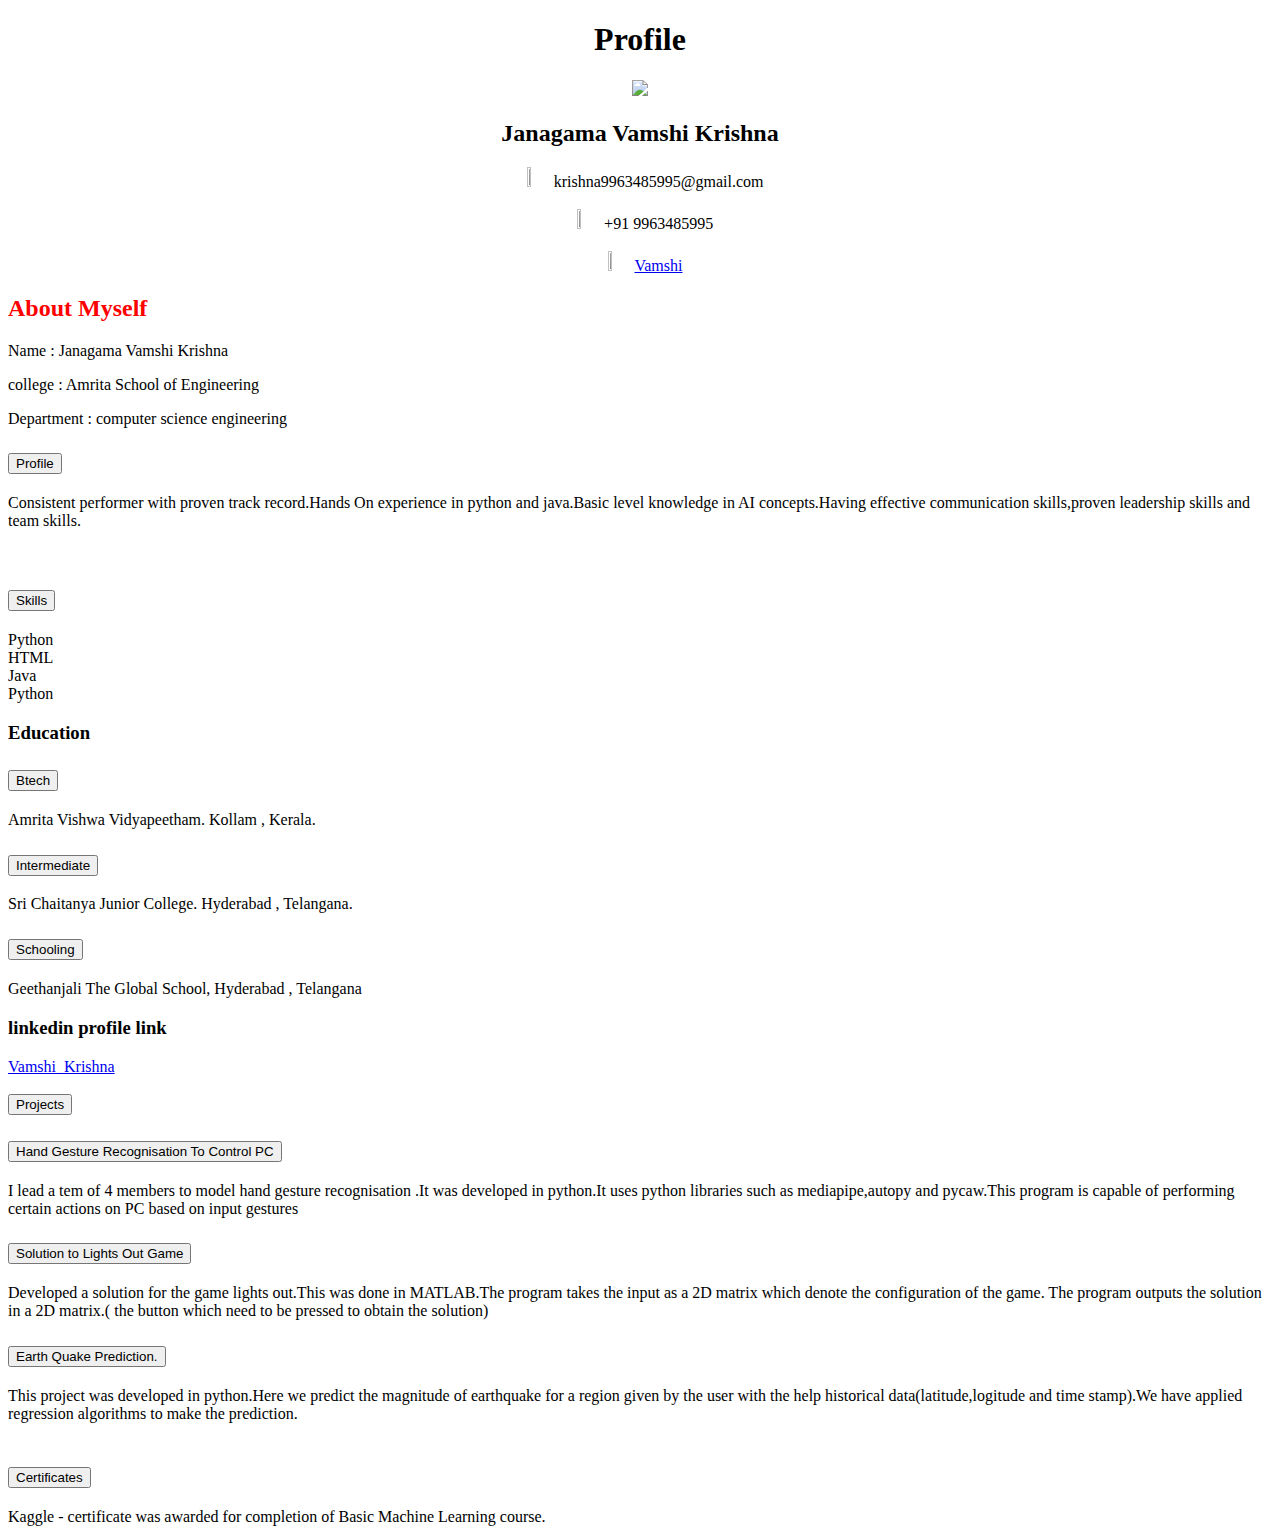
==== index.html @ 7fbb87ea "minor updates" ====
<!DOCTYPE html>
<html lang="en">
<head>
    <meta charset="UTF-8">
    <meta http-equiv="X-UA-Compatible" content="IE=edge">
    <meta name="viewport" content="width=device-width, initial-scale=1.0">
    <title>Profile</title>
    <link href="https://cdn.jsdelivr.net/npm/bootstrap@5.3.0-alpha1/dist/css/bootstrap.min.css" rel="stylesheet" integrity="sha384-GLhlTQ8iRABdZLl6O3oVMWSktQOp6b7In1Zl3/Jr59b6EGGoI1aFkw7cmDA6j6gD" crossorigin="anonymous">
<script src="https://cdn.jsdelivr.net/npm/bootstrap@5.3.0-alpha1/dist/js/bootstrap.bundle.min.js" integrity="sha384-w76AqPfDkMBDXo30jS1Sgez6pr3x5MlQ1ZAGC+nuZB+EYdgRZgiwxhTBTkF7CXvN" crossorigin="anonymous"></script>
<style> h1,#first{text-align:center;}</style>

</head>
<div class="p-3 mb-2 bg-success-subtle text-emphasis-success">
<body>
    <h1> Profile</h1>
    <center>
    <figure>
        <div style="text-align: center"></divstyle>
            <img src="Phot.jpg" class="img-thumbnail"  width=15%  >
    </div>
      </figure>
    
    <h2 id="first"> Janagama Vamshi Krishna</h2>
    <img src="MAIL.png" width="2%" height="2%">
    <p style="display: inline;font-family: 'Times New Roman', Times, serif;">&nbsp krishna9963485995@gmail.com </p>
    </br>
  </br>
    <img src="PHONE.png" width="2%" height="2%">
    <p style="display: inline;font-family: 'Times New Roman', Times, serif;">&nbsp +91 9963485995</p>
    </br>
  </br>
    <img src="LINKED.png" width="2%" height="2%">
        <p style="display: inline;">&nbsp;</p>
    <a href="https://www.linkedin.com/in/anvesh-kalwa-489a88215/" >Vamshi</a>

  </center>

     

      <h2 style="color:red;">About Myself</h2>
      <p > Name : Janagama Vamshi Krishna </p>
      <p> college : Amrita School of Engineering</p>
      <p>Department : computer science engineering</p>
      
      <div class="accordion" id="accordionExample">
        <div class="accordion-item">
          <h2 class="accordion-header" id="headingTwo">
            <button class="accordion-button collapsed" type="button" data-bs-toggle="collapse" data-bs-target="#collapseTwo" aria-expanded="false" aria-controls="collapseTwo">
              Profile
            </button>
          </h2>
          <div id="collapseTwo" class="accordion-collapse collapse" aria-labelledby="headingTwo" data-bs-parent="#accordionExample">
            <div class="accordion-body">
              <p> Consistent performer with proven track record.Hands On experience in python and java.Basic level knowledge in AI concepts.Having effective communication skills,proven leadership skills and team skills.
                 </p>

            </div>
          </div>
        </div>
      </br>
  
      <div class="accordion" id="accordionExample">
        <div class="accordion-item">
          <h2 class="accordion-header" id="headingTwo">
            <button class="accordion-button collapsed" type="button" data-bs-toggle="collapse" data-bs-target="#collapseTwo" aria-expanded="false" aria-controls="collapseTwo">
              Skills
            </button>
          </h2>
          <div id="collapseTwo" class="accordion-collapse collapse" aria-labelledby="headingTwo" data-bs-parent="#accordionExample">
            <div class="accordion-body">
              <li> Python</li>
              <li> HTML</li>
              <li> Java</li>
              <li> Python</li>
            </div>
          </div>
        </div>
       <h3>Education</h3>
        <div class="accordion" id="accordionExample">
          <div class="accordion-item">
            <h2 class="accordion-header" id="headingTwo">
              <button class="accordion-button collapsed" type="button" data-bs-toggle="collapse" data-bs-target="#collapseTwo" aria-expanded="false" aria-controls="collapseTwo">
                Btech
              </button>
            </h2>
            <div id="collapseTwo" class="accordion-collapse collapse" aria-labelledby="headingTwo" data-bs-parent="#accordionExample">
              <div class="accordion-body">
                Amrita Vishwa Vidyapeetham. Kollam , Kerala.
              </div>
            </div>
          </div>
          <div class="accordion-item">
            <h2 class="accordion-header" id="headingTwo">
              <button class="accordion-button collapsed" type="button" data-bs-toggle="collapse" data-bs-target="#collapseTwo" aria-expanded="false" aria-controls="collapseTwo">
                Intermediate 
              </button>
            </h2>
            <div id="collapseTwo" class="accordion-collapse collapse" aria-labelledby="headingTwo" data-bs-parent="#accordionExample">
              <div class="accordion-body">
                Sri Chaitanya Junior College. Hyderabad , Telangana. 
              </div>
            </div>
          </div>
          <div class="accordion-item">
            <h2 class="accordion-header" id="headingOne">
              <button class="accordion-button" type="button" data-bs-toggle="collapse" data-bs-target="#collapseOne" aria-expanded="true" aria-controls="collapseOne">
               Schooling
              </button>
            </h2>
            <div id="collapseOne" class="accordion-collapse collapse show" aria-labelledby="headingOne" data-bs-parent="#accordionExample">
              <div class="accordion-body">
               <li>Geethanjali The Global School, Hyderabad , Telangana </li>         
          </div>
            </div>
          </div>

       
      </ul>
      <h3>linkedin profile link</h3>
      <a href= https://www.linkedin.com/in/vamshi-krishna-02145524a >Vamshi_Krishna</a>
    </br>
</br>

      <button type="button" class="btn btn-light">Projects</button>

      <div class="accordion" id="accordionExample">
        <div class="accordion-item">
          <h2 class="accordion-header" id="headingOne">
            <button class="accordion-button" type="button" data-bs-toggle="collapse" data-bs-target="#collapseOne" aria-expanded="true" aria-controls="collapseOne">
              Hand Gesture Recognisation To Control PC
            </button>
          </h2>
          <div id="collapseOne" class="accordion-collapse collapse show" aria-labelledby="headingOne" data-bs-parent="#accordionExample">
            <div class="accordion-body">
             <p>I lead a tem of 4 members to model hand gesture recognisation .It was developed in python.It uses python libraries such as mediapipe,autopy and pycaw.This program is capable of performing certain actions on PC based on input gestures </p>
           </div>
          </div>
        </div>
        <div class="accordion-item">
          <h2 class="accordion-header" id="headingTwo">
            <button class="accordion-button collapsed" type="button" data-bs-toggle="collapse" data-bs-target="#collapseTwo" aria-expanded="false" aria-controls="collapseTwo">
              Solution to Lights Out Game
            </button>
          </h2>
          <div id="collapseTwo" class="accordion-collapse collapse" aria-labelledby="headingTwo" data-bs-parent="#accordionExample">
            <div class="accordion-body">
              Developed a solution for the game lights out.This was done in MATLAB.The program takes the input as a 2D matrix which denote the configuration of the game. The program outputs the solution in a 2D matrix.( the button which need to be pressed to obtain the solution) 
            </div>
          </div>
        </div>
        <div class="accordion-item">
          <h2 class="accordion-header" id="headingThree">
            <button class="accordion-button collapsed" type="button" data-bs-toggle="collapse" data-bs-target="#collapseThree" aria-expanded="false" aria-controls="collapseThree">
              Earth Quake Prediction.
            </button>
          </h2>
          <div id="collapseThree" class="accordion-collapse collapse" aria-labelledby="headingThree" data-bs-parent="#accordionExample">
            <div class="accordion-body">
              This project was developed in python.Here we predict the magnitude of earthquake for a region given by the user with the help historical data(latitude,logitude and time stamp).We have applied regression algorithms to make the prediction.

            </div>
          </div>
        </div>
      </div>
    </br>
      
      <div class="accordion" id="accordionExample">
        <div class="accordion-item">
          <h2 class="accordion-header" id="headingTwo">
            <button class="accordion-button collapsed" type="button" data-bs-toggle="collapse" data-bs-target="#collapseTwo" aria-expanded="false" aria-controls="collapseTwo">
              Certificates
            </button>
          </h2>
          <div id="collapseTwo" class="accordion-collapse collapse" aria-labelledby="headingTwo" data-bs-parent="#accordionExample">
            <div class="accordion-body">
              <li> Kaggle - certificate was awarded for completion of Basic Machine Learning course. </li>
            </div>
          </div>
        </div>
      
      
        
 

</body>
</div>
</html>
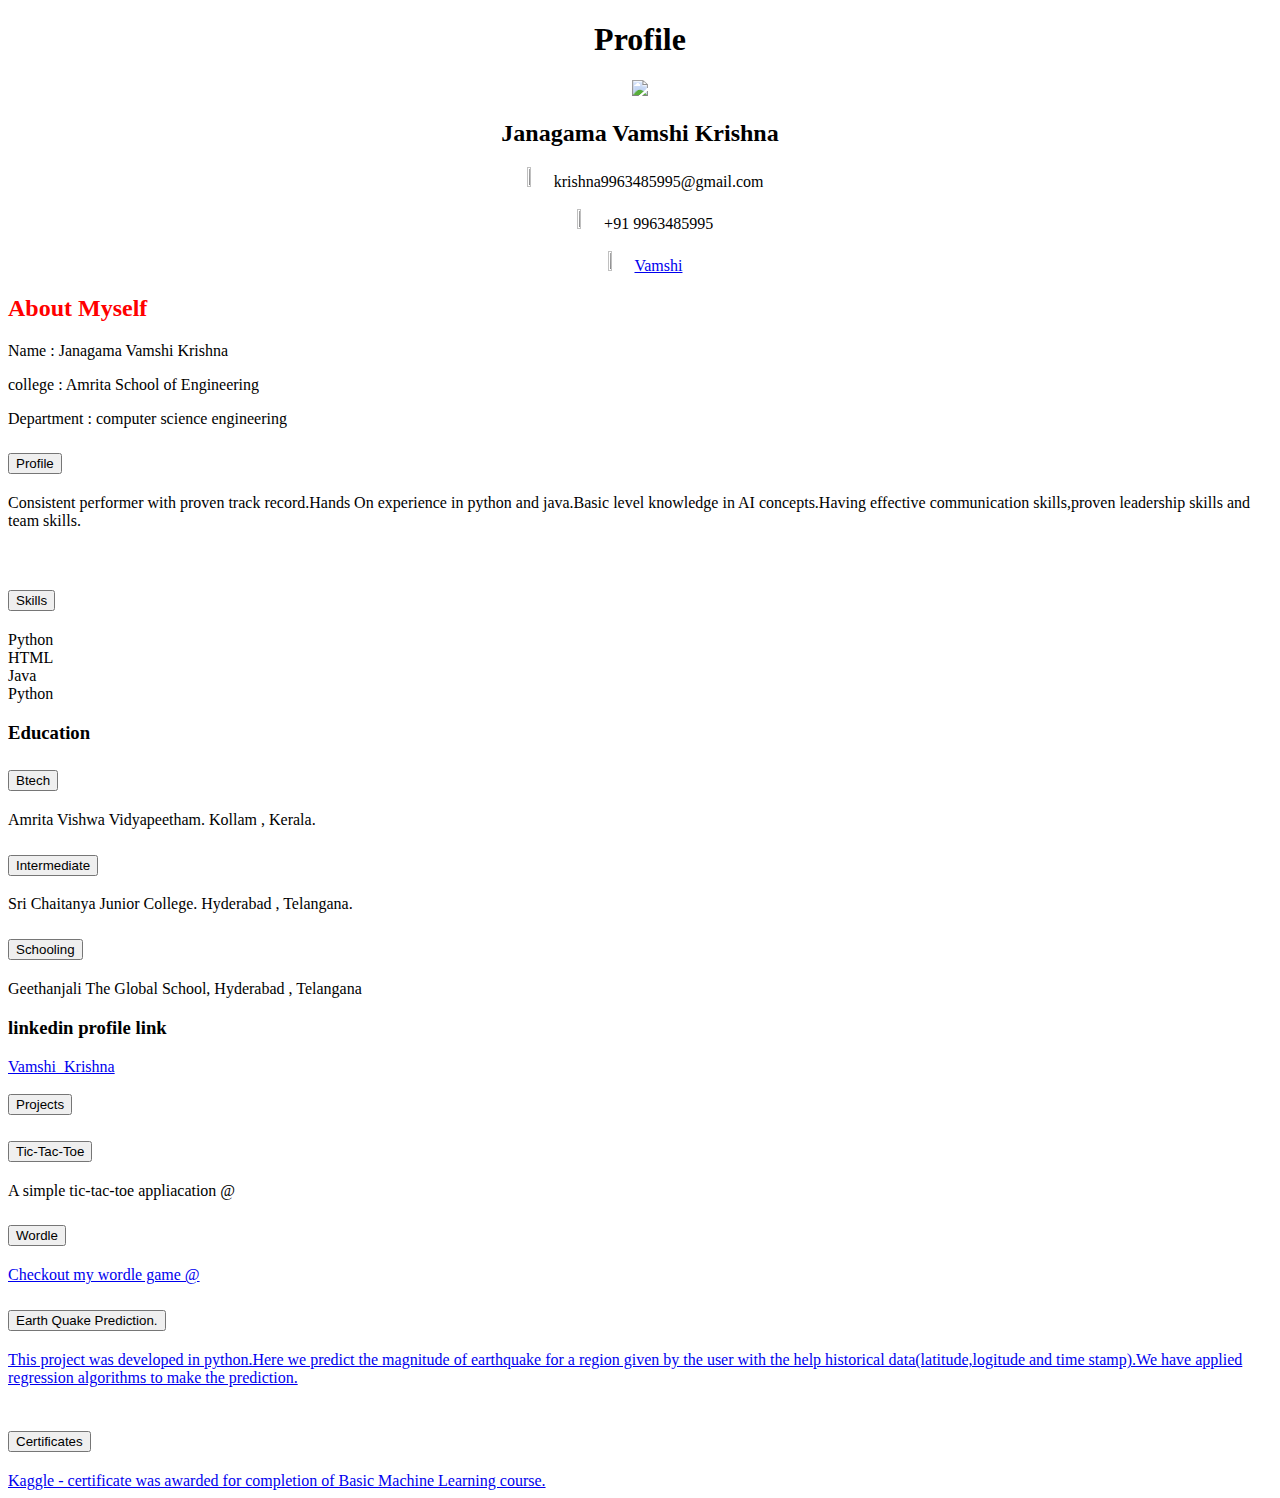
==== commit 209c52f0: "Update index.html" ====
--- a/index.html
+++ b/index.html
@@ -127,25 +127,25 @@
         <div class="accordion-item">
           <h2 class="accordion-header" id="headingOne">
             <button class="accordion-button" type="button" data-bs-toggle="collapse" data-bs-target="#collapseOne" aria-expanded="true" aria-controls="collapseOne">
-              Hand Gesture Recognisation To Control PC
+             Tic-Tac-Toe
             </button>
           </h2>
           <div id="collapseOne" class="accordion-collapse collapse show" aria-labelledby="headingOne" data-bs-parent="#accordionExample">
             <div class="accordion-body">
-             <p>I lead a tem of 4 members to model hand gesture recognisation .It was developed in python.It uses python libraries such as mediapipe,autopy and pycaw.This program is capable of performing certain actions on PC based on input gestures </p>
+             <p> A simple tic-tac-toe appliacation @ <a href="./tictactoe.html"> </p>
            </div>
           </div>
         </div>
         <div class="accordion-item">
           <h2 class="accordion-header" id="headingTwo">
             <button class="accordion-button collapsed" type="button" data-bs-toggle="collapse" data-bs-target="#collapseTwo" aria-expanded="false" aria-controls="collapseTwo">
-              Solution to Lights Out Game
+              Wordle
             </button>
           </h2>
           <div id="collapseTwo" class="accordion-collapse collapse" aria-labelledby="headingTwo" data-bs-parent="#accordionExample">
             <div class="accordion-body">
-              Developed a solution for the game lights out.This was done in MATLAB.The program takes the input as a 2D matrix which denote the configuration of the game. The program outputs the solution in a 2D matrix.( the button which need to be pressed to obtain the solution) 
-            </div>
+              <p> Checkout my wordle game @ <a href="./word.html"> </p>
+              </div>
           </div>
         </div>
         <div class="accordion-item">
@@ -184,4 +184,4 @@
 
 </body>
 </div>
-</html>+</html>
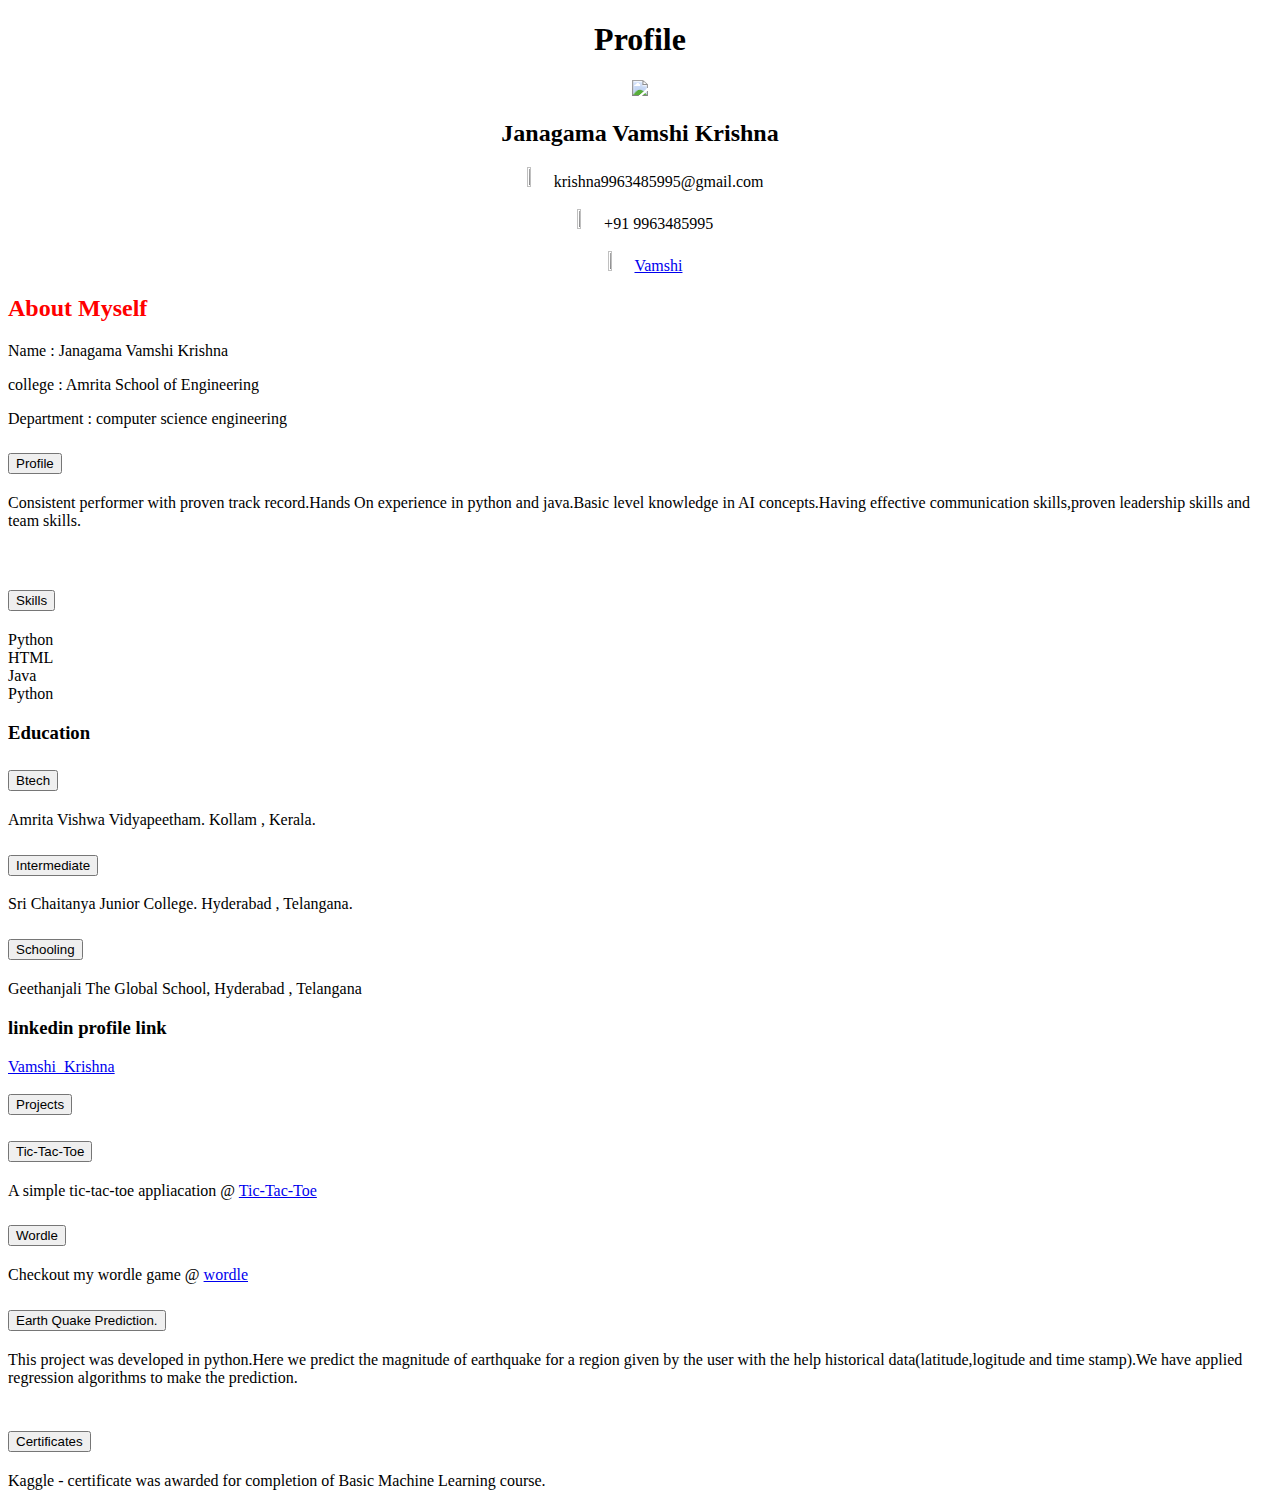
==== commit 699861f7: "Update index.html" ====
--- a/index.html
+++ b/index.html
@@ -132,7 +132,7 @@
           </h2>
           <div id="collapseOne" class="accordion-collapse collapse show" aria-labelledby="headingOne" data-bs-parent="#accordionExample">
             <div class="accordion-body">
-             <p> A simple tic-tac-toe appliacation @ <a href="./tictactoe.html"> </p>
+             <p> A simple tic-tac-toe appliacation @ <a href="./tictactoe.html">Tic-Tac-Toe</a> </p>
            </div>
           </div>
         </div>
@@ -144,7 +144,7 @@
           </h2>
           <div id="collapseTwo" class="accordion-collapse collapse" aria-labelledby="headingTwo" data-bs-parent="#accordionExample">
             <div class="accordion-body">
-              <p> Checkout my wordle game @ <a href="./word.html"> </p>
+              <p> Checkout my wordle game @ <a href="./word.html"> wordle </a> </p>
               </div>
           </div>
         </div>
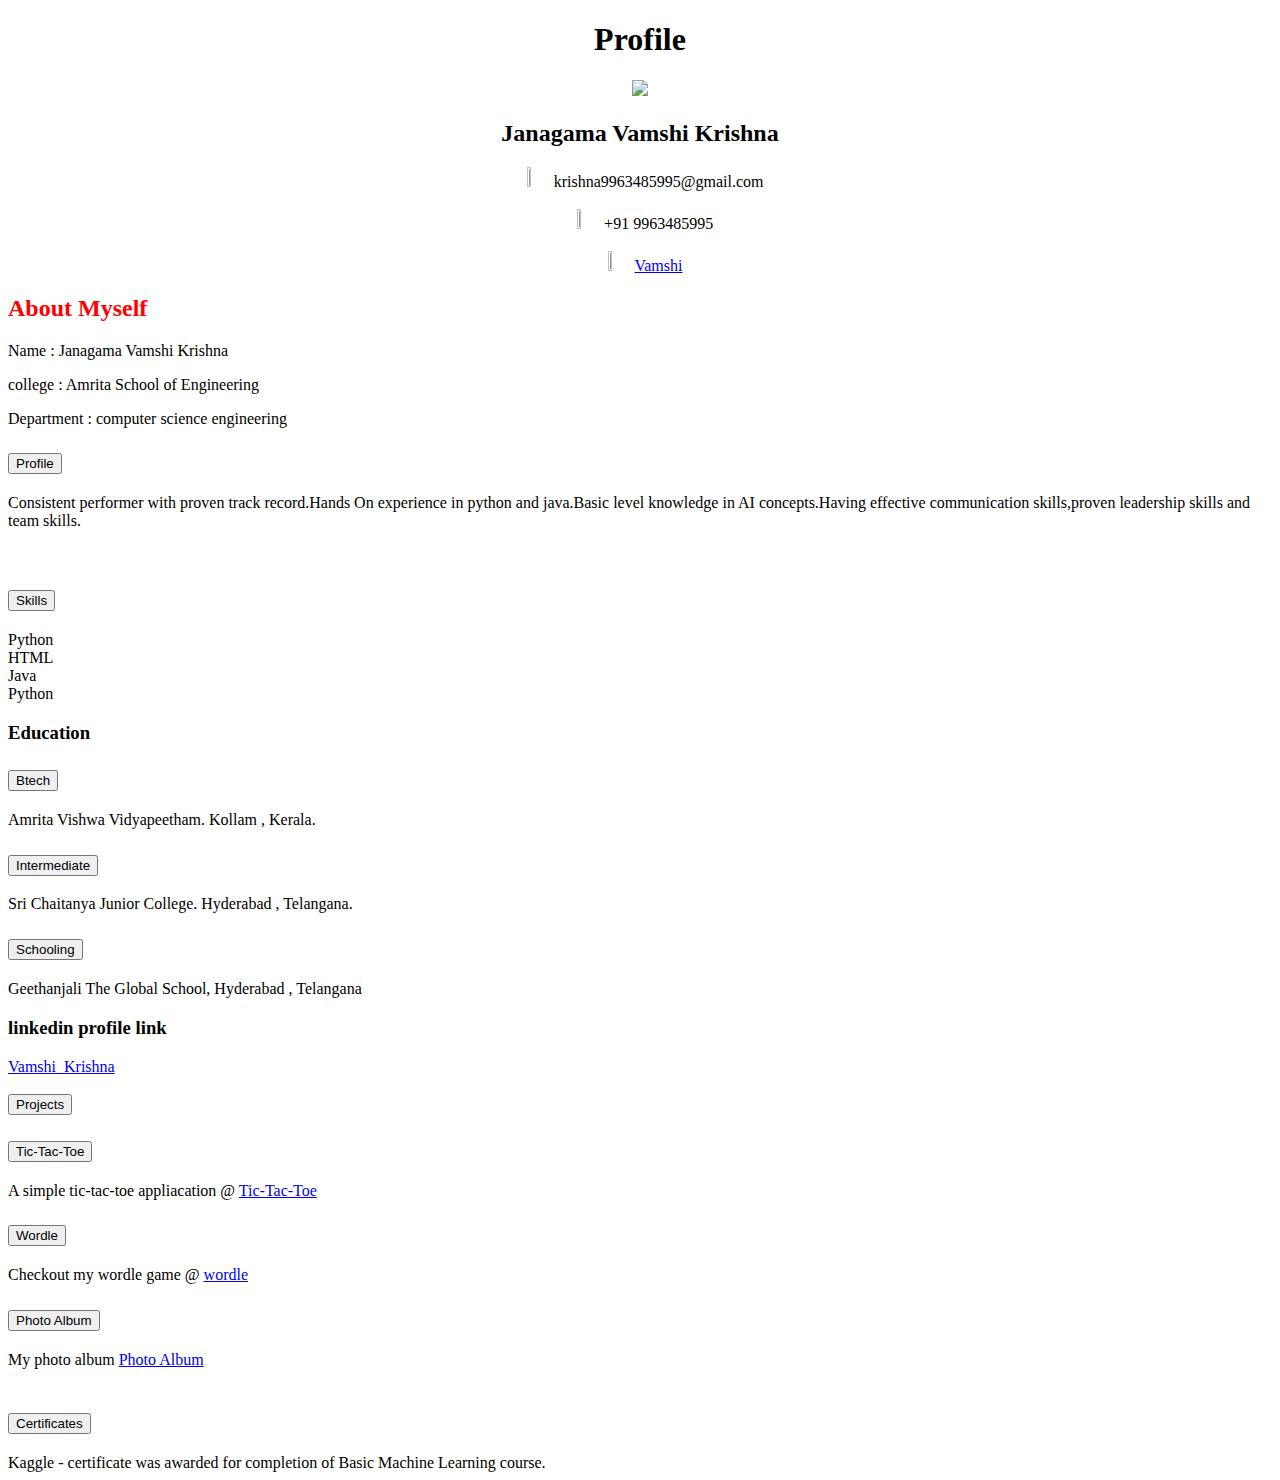
==== commit 77998527: "Update index.html" ====
--- a/index.html
+++ b/index.html
@@ -151,13 +151,12 @@
         <div class="accordion-item">
           <h2 class="accordion-header" id="headingThree">
             <button class="accordion-button collapsed" type="button" data-bs-toggle="collapse" data-bs-target="#collapseThree" aria-expanded="false" aria-controls="collapseThree">
-              Earth Quake Prediction.
+              Photo Album
             </button>
           </h2>
           <div id="collapseThree" class="accordion-collapse collapse" aria-labelledby="headingThree" data-bs-parent="#accordionExample">
             <div class="accordion-body">
-              This project was developed in python.Here we predict the magnitude of earthquake for a region given by the user with the help historical data(latitude,logitude and time stamp).We have applied regression algorithms to make the prediction.
-
+              My photo album <a href="./photoalbum.html"> Photo Album </a>
             </div>
           </div>
         </div>
